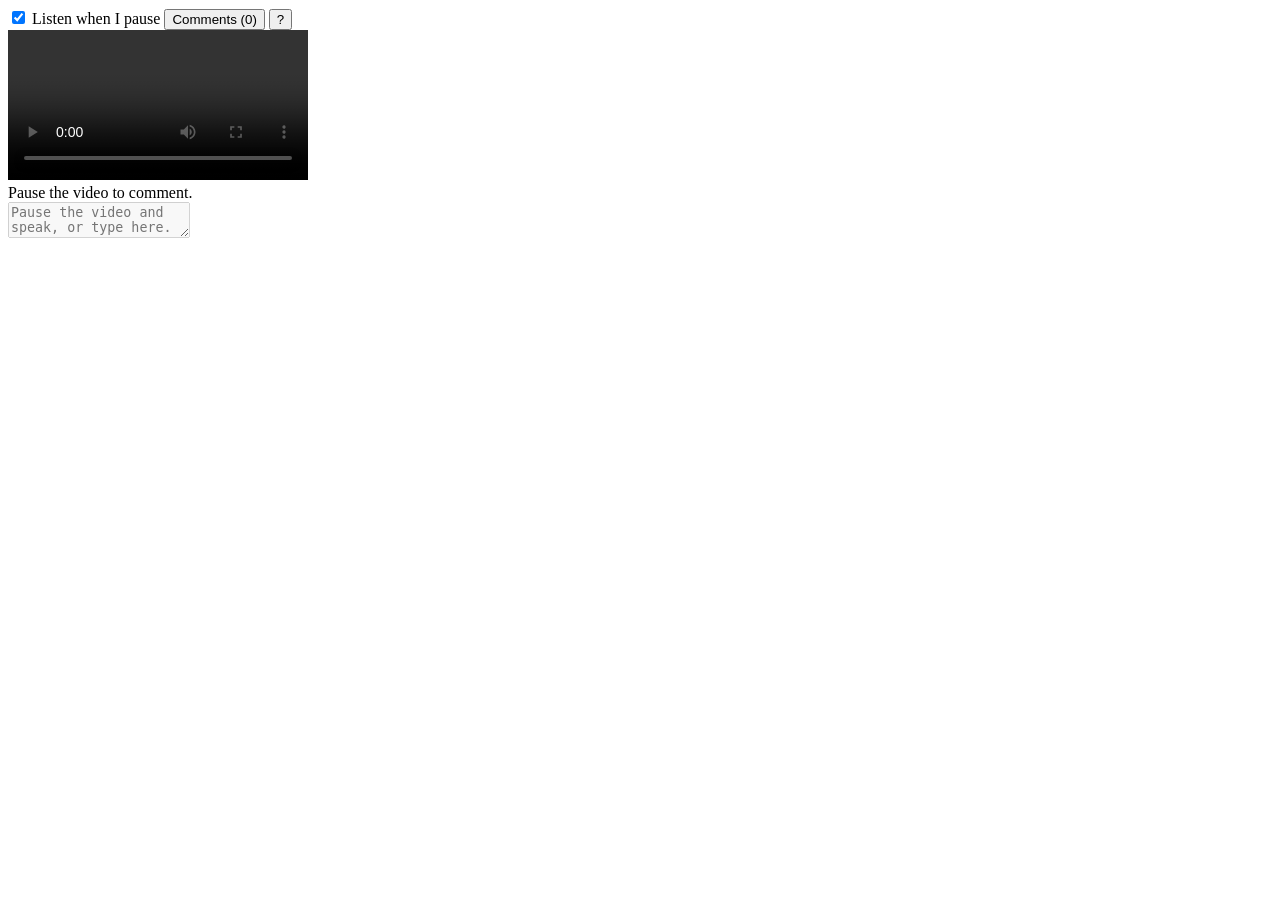
==== app/static/video.html @ 2f83ded1 "Voice Review: speak your comments into PDFs, Markdown files and videos, transcribed on your own comp" ====
<!doctype html>
<html lang="en">
<head>
<meta charset="utf-8">
<title>Voice Review · video</title>
<link rel="icon" href="data:,">
<link rel="stylesheet" href="/static/style.css">
<link rel="stylesheet" href="/static/video.css">
</head>
<body>
<header>
  <strong id="title" hidden>…</strong>
  <span id="status" title="Click to save now"></span>
  <span id="stt" class="mic"></span>
  <span id="busy" class="pill busy" hidden></span>
  <span class="spacer"></span>
  <label title="Pausing the video starts listening; Play stops it"><input type="checkbox" id="listenOnPause" checked> Listen when I pause</label>
  <button id="toggleList">Comments (<span id="count">0</span>)</button>
  <button id="helpBtn" title="How it works">?</button>
</header>
<!-- Playback speed (2026-10-27): settings.js moves this into the ⚙ panel (Daniel: one top bar, no Advanced row) -->
<div id="speedRow" hidden>
    <span id="speedBtns" class="seg">
      <button data-r="0.8">−20%</button><button data-r="0.9">−10%</button><button data-r="0.93">−7%</button>
      <button data-r="1">Normal</button>
      <button data-r="1.07">+7%</button><button data-r="1.1">+10%</button><button data-r="1.2">+20%</button>
    </span>
</div>
<main>
  <section id="stage">
    <video id="video" controls preload="auto"></video>
    <div id="timeline" title="Comments: click one to go there"></div>
    <div id="panel">
      <div id="panelHead"><span id="panelWhere">Pause the video to comment.</span><span class="spacer"></span>
        <button id="stopBtn" hidden>■ Stop listening</button>
        <button id="doneBtn" hidden title="The comment has been dealt with: hide it from the timeline and the list (Show done brings it back)">Mark as done</button>
        <button id="deleteBtn" class="danger" hidden>Delete</button></div>
      <textarea id="panelText" placeholder="Pause the video and speak, or type here." disabled></textarea>
    </div>
  </section>
  <aside id="list"></aside>
</main>

<div id="help" hidden>
  <h3>How it works</h3>
  <ul>
    <li><b>Pause</b> the video (Space, or the ⏸ button) and <b>speak</b>. The microphone is only on while the video is paused, so you never talk over it.</li>
    <li><b>Play</b> again (Space) to continue. Your comment is pinned to the moment you paused. You can refer to other moments by voice: "ten seconds ago…", "at one minute thirty…".</li>
    <li>Pause and say nothing: no comment is kept.</li>
    <li>Recordings are transcribed one at a time in the background; the text fills in by itself (blue = queued). Closing the window does not lose anything.</li>
    <li>Click a comment, in the list or on the bar under the video, to jump there and read or edit it. ← → skip 5 seconds.</li>
    <li><b>Speed</b> (in <b>⚙</b>): 7%, 10% or 20% slower or faster; the voice keeps its pitch. Keys <b>[</b> slower, <b>]</b> faster. Remembered for the next video.</li>
    <li><b>🎤</b> on the top bar turns red while it listens. <b>⚙</b> also holds the languages you speak (any of 100), the microphone and 🛡 safe mode.</li>
    <li>Comments save automatically to <b>&lt;video&gt;_review.md</b> next to the video, plain text you can read or send. Speech never leaves this computer.</li>
  </ul>
  <button id="helpClose">Got it</button>
</div>

<script src="/static/video.js"></script>
<script src="/static/settings.js"></script>
</body>
</html>
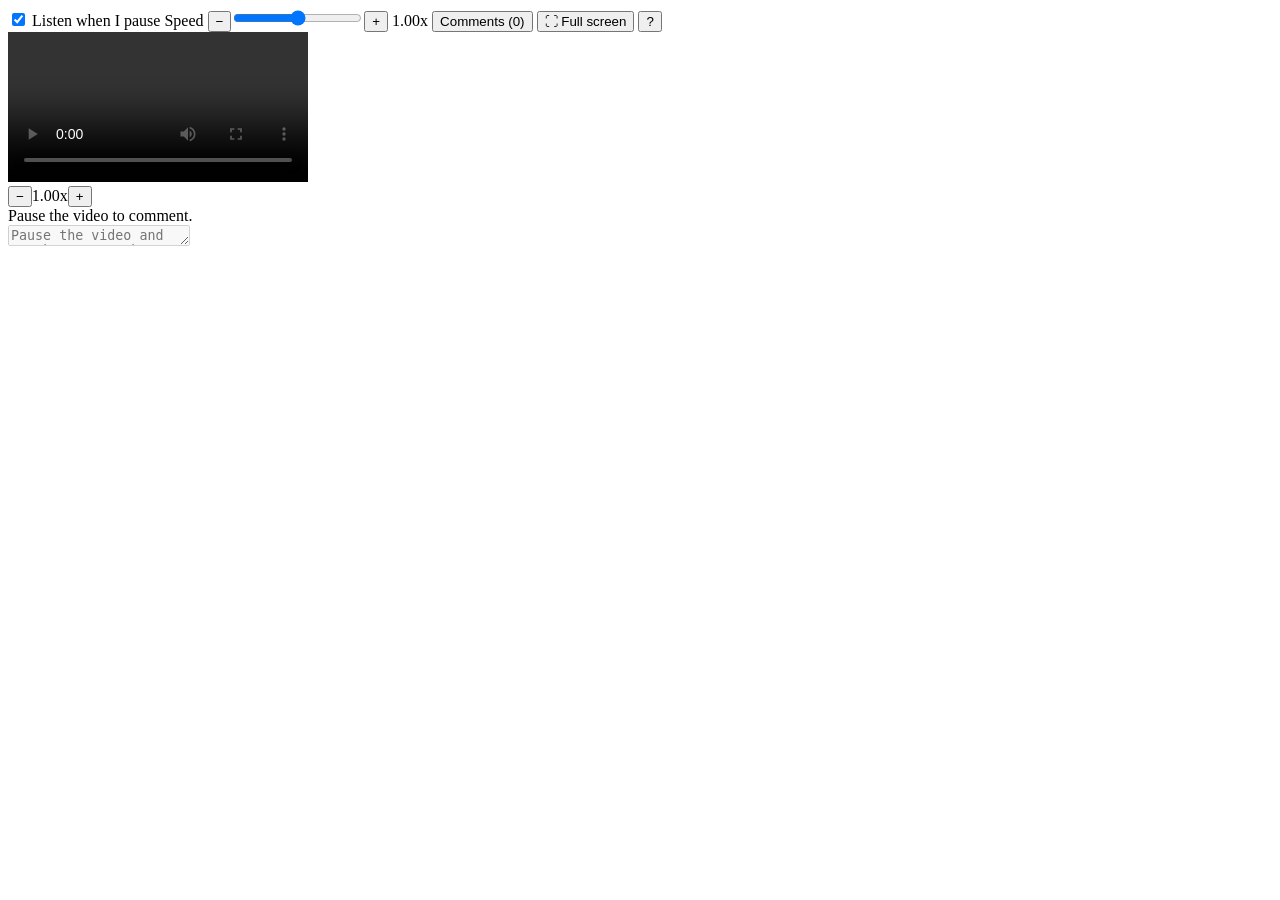
==== commit bf558f29: "Voice Review: speak your comments into PDFs, Markdown files and videos, transcribed on your own comp" ====
--- a/app/static/video.html
+++ b/app/static/video.html
@@ -13,9 +13,12 @@
   <span id="status" title="Click to save now"></span>
   <span id="stt" class="mic"></span>
   <span id="busy" class="pill busy" hidden></span>
+  <button id="approvePill" class="pill approve" hidden></button>
   <span class="spacer"></span>
   <label title="Pausing the video starts listening; Play stops it"><input type="checkbox" id="listenOnPause" checked> Listen when I pause</label>
+  <span id="speedTop" title="Playback speed, 0.5x to 1.5x; − and + or the keys [ and ] step by 5 %. Double-click the number for normal speed.">Speed <button class="spd" data-d="-1" title="5 % slower ([)">−</button><input type="range" id="speedSlider" min="0.5" max="1.5" step="0.05" value="1"><button class="spd" data-d="1" title="5 % faster (])">+</button> <span id="speedVal">1.00x</span></span>
   <button id="toggleList">Comments (<span id="count">0</span>)</button>
+  <button id="fullBtn" title="Full screen: the video, the comment bar and the panel (F). Esc to leave.">⛶ Full screen</button>
   <button id="helpBtn" title="How it works">?</button>
 </header>
 <!-- Playback speed (2026-10-27): settings.js moves this into the ⚙ panel (Daniel: one top bar, no Advanced row) -->
@@ -29,13 +32,21 @@
 <main>
   <section id="stage">
     <video id="video" controls preload="auto"></video>
-    <div id="timeline" title="Comments: click one to go there"></div>
-    <div id="panel">
-      <div id="panelHead"><span id="panelWhere">Pause the video to comment.</span><span class="spacer"></span>
-        <button id="stopBtn" hidden>■ Stop listening</button>
-        <button id="doneBtn" hidden title="The comment has been dealt with: hide it from the timeline and the list (Show done brings it back)">Mark as done</button>
-        <button id="deleteBtn" class="danger" hidden>Delete</button></div>
-      <textarea id="panelText" placeholder="Pause the video and speak, or type here." disabled></textarea>
+    <div id="recBadge" hidden></div>
+    <!-- full screen only: safe mode (settings.js puts its pill first) and the speed (2026-11-02a) -->
+    <div id="fsTop"><span id="fsSpeed" title="Playback speed; keys [ and ]. Double-click the number for normal speed.">
+      <button class="spd" data-d="-1" title="5 % slower ([)">−</button><span id="fsSpeedVal">1.00x</span><button class="spd" data-d="1" title="5 % faster (])">+</button></span></div>
+    <!-- the comment bar: one thin line under a landscape video, a column beside a portrait one (2026-11-02a) -->
+    <div id="bar">
+      <div id="timeline" title="Comments: click one to go there"></div>
+      <div id="panel">
+        <div id="panelHead"><span id="panelWhere">Pause the video to comment.</span><span class="spacer"></span>
+          <button id="stopBtn" hidden>■ Stop</button>
+          <button id="doneBtn" hidden title="The comment has been dealt with: hide it from the timeline and the list (Show done brings it back)">Mark as done</button>
+          <button id="deleteBtn" class="danger" hidden>Delete</button></div>
+        <div id="approveBar" hidden></div>
+        <textarea id="panelText" rows="1" placeholder="Pause the video and speak, or type here." disabled></textarea>
+      </div>
     </div>
   </section>
   <aside id="list"></aside>
@@ -44,13 +55,16 @@
 <div id="help" hidden>
   <h3>How it works</h3>
   <ul>
+    <li>A badge over the video always says whether it is listening: red <b>● LISTENING</b>, or grey <b>NOT listening</b>. <b>⛶ Full screen</b> (F, or double-click the video) keeps it on screen.</li>
     <li><b>Pause</b> the video (Space, or the ⏸ button) and <b>speak</b>. The microphone is only on while the video is paused, so you never talk over it.</li>
     <li><b>Play</b> again (Space) to continue. Your comment is pinned to the moment you paused. You can refer to other moments by voice: "ten seconds ago…", "at one minute thirty…".</li>
     <li>Pause and say nothing: no comment is kept.</li>
     <li>Recordings are transcribed one at a time in the background; the text fills in by itself (blue = queued). Closing the window does not lose anything.</li>
     <li>Click a comment, in the list or on the bar under the video, to jump there and read or edit it. ← → skip 5 seconds.</li>
-    <li><b>Speed</b> (in <b>⚙</b>): 7%, 10% or 20% slower or faster; the voice keeps its pitch. Keys <b>[</b> slower, <b>]</b> faster. Remembered for the next video.</li>
+    <li><b>Speed</b>: <b>−</b> and <b>+</b> on the top bar, also in full screen (top left), or the keys <b>[</b> slower, <b>]</b> faster, 5 % a step; double-click the number for normal speed. The voice keeps its pitch. Remembered for the next video.</li>
+    <li>The comment you are on is <b>one line under the video</b> (beside it, for a tall video): click it to read or type more.</li>
     <li><b>🎤</b> on the top bar turns red while it listens. <b>⚙</b> also holds the languages you speak (any of 100), the microphone and 🛡 safe mode.</li>
+    <li><b>✕ Close file</b>: closes this video (a recording in progress is kept) and lets you open another file in the same window.</li>
     <li>Comments save automatically to <b>&lt;video&gt;_review.md</b> next to the video, plain text you can read or send. Speech never leaves this computer.</li>
   </ul>
   <button id="helpClose">Got it</button>
@@ -58,5 +72,6 @@
 
 <script src="/static/video.js"></script>
 <script src="/static/settings.js"></script>
+<script src="/static/closefile.js"></script>
 </body>
 </html>
